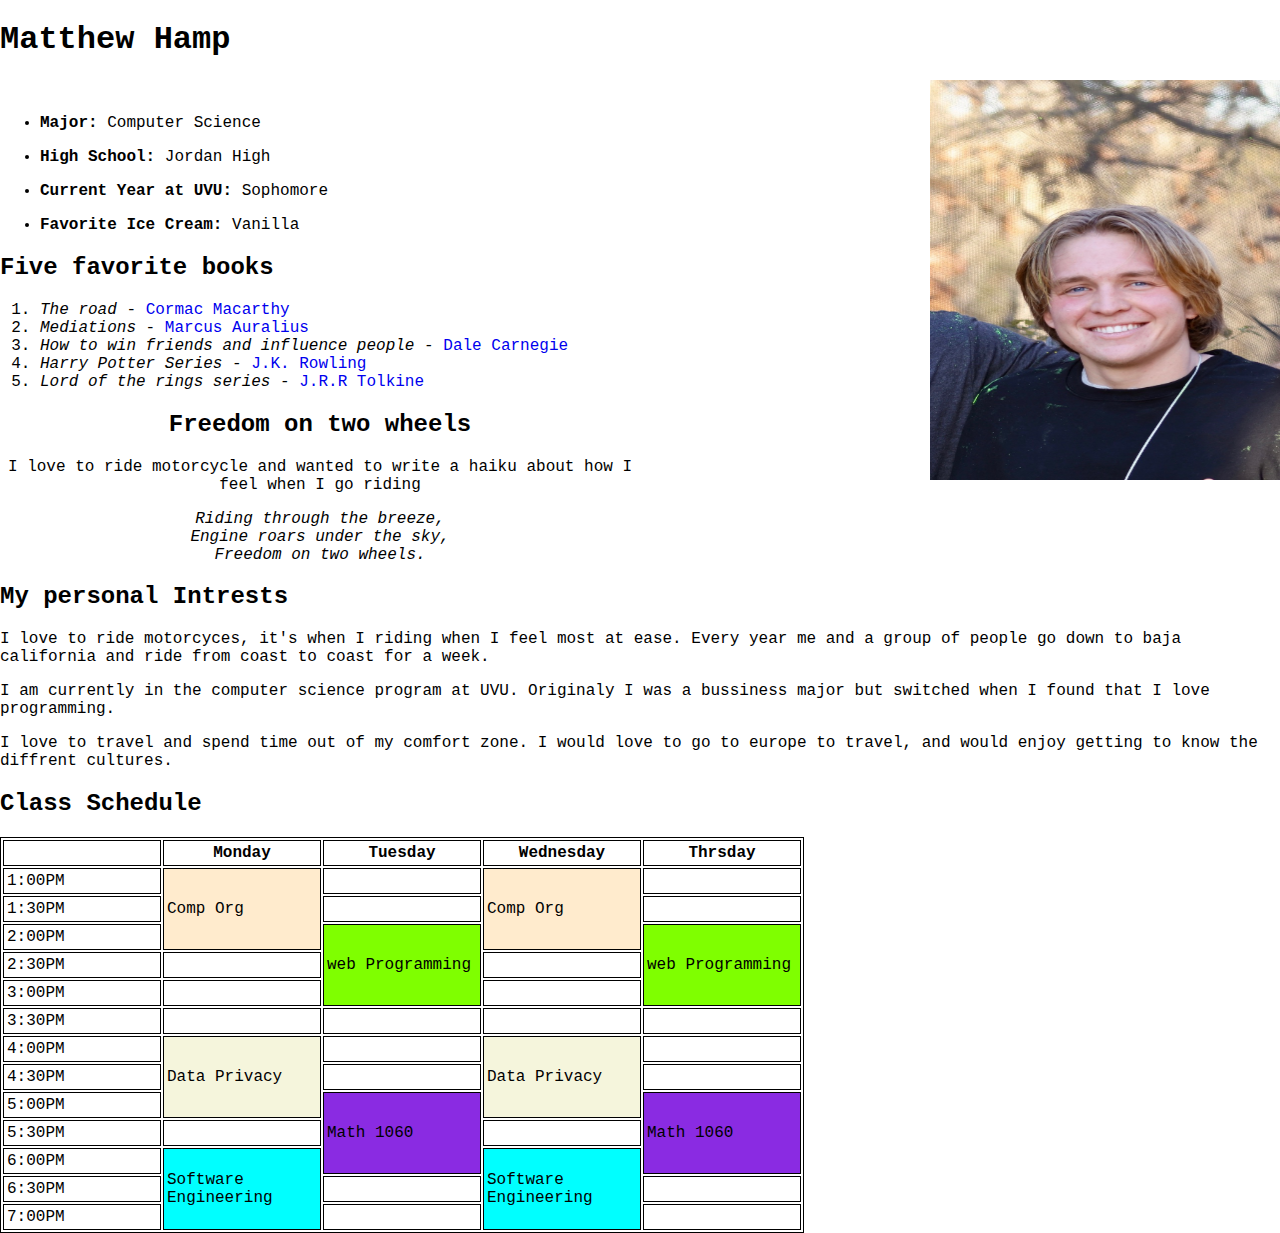
==== aboutMe.html @ 895e29fd "New commit" ====
<!DOCTYPE html>
<html land="en">
  <head>
    <meta charset="UTF-8" />
    <link rel="stylesheet" type="text/css" href="./aboutMe.css" />
    <title>About Me</title>
  </head>

  <body>
    <h1>Matthew Hamp</h1>
    <img src="./myPhoto.jpeg" width="350" height="400" />
    <br />
    <ul>
      <li>
        <p><strong>Major:</strong> Computer Science</p>
      </li>
      <li>
        <p><strong>High School:</strong> Jordan High</p>
      </li>
      <li>
        <p><strong>Current Year at UVU:</strong> Sophomore</p>
      </li>
      <li>
        <p><strong>Favorite Ice Cream:</strong> Vanilla</p>
      </li>
    </ul>

    <h2>Five favorite books</h2>
    <ol>
      <li>
        <em>The road</em> -
        <a href="https://en.wikipedia.org/wiki/Cormac_McCarthy"
          >Cormac Macarthy
        </a>
      </li>
      <li>
        <em>Mediations</em> -
        <a href="https://en.wikipedia.org/wiki/Marcus_Aurelius"
          >Marcus Auralius</a
        >
      </li>
      <li>
        <em>How to win friends and influence people</em> -
        <a href="https://en.wikipedia.org/wiki/Dale_Carnegie">Dale Carnegie</a>
      </li>
      <li>
        <em>Harry Potter Series</em> -
        <a href="https://www.jkrowling.com">J.K. Rowling</a>
      </li>
      <li>
        <em>Lord of the rings series</em> -
        <a href="https://en.wikipedia.org/wiki/J._R._R._Tolkien"
          >J.R.R Tolkine</a
        >
      </li>
    </ol>

    <div class="haiku">
    <h2>Freedom on two wheels</h2>
    <p>I love to ride motorcycle and wanted to write a haiku about how I feel when I go riding</p>
    <p>
      <em>
        Riding through the breeze,<br />
        Engine roars under the sky,<br />
        Freedom on two wheels.<br />
      </em>
    </p>
  </div>

    <h2>My personal Intrests</h2>
    <p>I love to ride motorcyces, it's when I riding when I feel most at ease. Every year me and a group of people go down to baja california and ride from coast to coast for a week.</p>
    <p>I am currently in the computer science program at UVU. Originaly I was a bussiness major but switched when I found that I love programming. </p>
    <p>I love to travel and spend time out of my comfort zone. I would love to go to europe to travel, and would enjoy getting to know the diffrent cultures.</p>

    <h2>Class Schedule</h2>
    <table>
      <tr>
        <th></th>
        <th>Monday</th>
        <th>Tuesday</th>
        <th>Wednesday</th>
        <th>Thrsday</th>
      </tr>
      <tr>
        <td>1:00PM</td>
        <td rowspan="3" class="comp">Comp Org</td>
        <td></td>
        <td rowspan="3" class="comp">Comp Org</td>
        <td></td>
      </tr>
      <tr>
        <td>1:30PM</td>
        <td></td>
        <td></td>
      </tr>
      <tr>
        <td>2:00PM</td>
        <td rowspan="3" class="web">web Programming</td>
        <td rowspan="3" class="web">web Programming</td>

      </tr>
      <tr>
        <td>2:30PM</td>
        <td></td>
        <td></td>
      </tr>
      <tr>
        <td>3:00PM</td>
        <td></td>
        <td></td>
      </tr>
      <tr>
        <td>3:30PM</td>
        <td></td>
        <td></td>
        <td></td>
        <td></td>
      </tr>
      <tr>
        <td>4:00PM</td>
        <td rowspan="3" class="data"> Data Privacy</td>
        <td></td>
        <td rowspan="3" class="data"> Data Privacy</td>
        <td></td>
        
      </tr>
      <tr>
        <td>4:30PM</td>
        <td></td>
        <td></td>
      </tr>
      <tr>
        <td>5:00PM</td>
        <td rowspan="3" class="math">Math 1060</td>
        <td rowspan="3" class="math">Math 1060</td>

      </tr>
      <tr>
        <td>5:30PM</td>
        <td></td>
        <td></td>
      </tr>
      <tr>
        <td>6:00PM</td>
        <td rowspan="3" class="soft">Software Engineering</td>
        <td rowspan="3" class="soft">Software Engineering</td>
      </tr>
      <tr>
        <td>6:30PM</td>
        <td></td>
        <td></td>
      </tr>
      <tr>
        <td>7:00PM</td>
        <td></td>
        <td></td>
      </tr>
    </table>
  </body>
</html>
---- aboutMe.css ----
html, body {
  height: 100%;
  margin: 0;
  padding: 0;
  font-family: 'Courier New', Courier, monospace;
}


table, th, td {
  border: 1px solid black;

}

th, td {
  padding: 3px;
  width: 150px;
}
img{
  float: right;
}
a {
  text-decoration: none;
}

a:hover {
  text-decoration: underline;
}

.haiku{
  width: 50%;
  justify-content: center;
  text-align:center;
}

.soft{
  background-color: aqua;
}

.math {
  background-color: blueviolet;
}

.data {
  background-color: beige;
}

.comp {
  background-color: blanchedalmond;
}

.web {
  background-color:chartreuse;
}
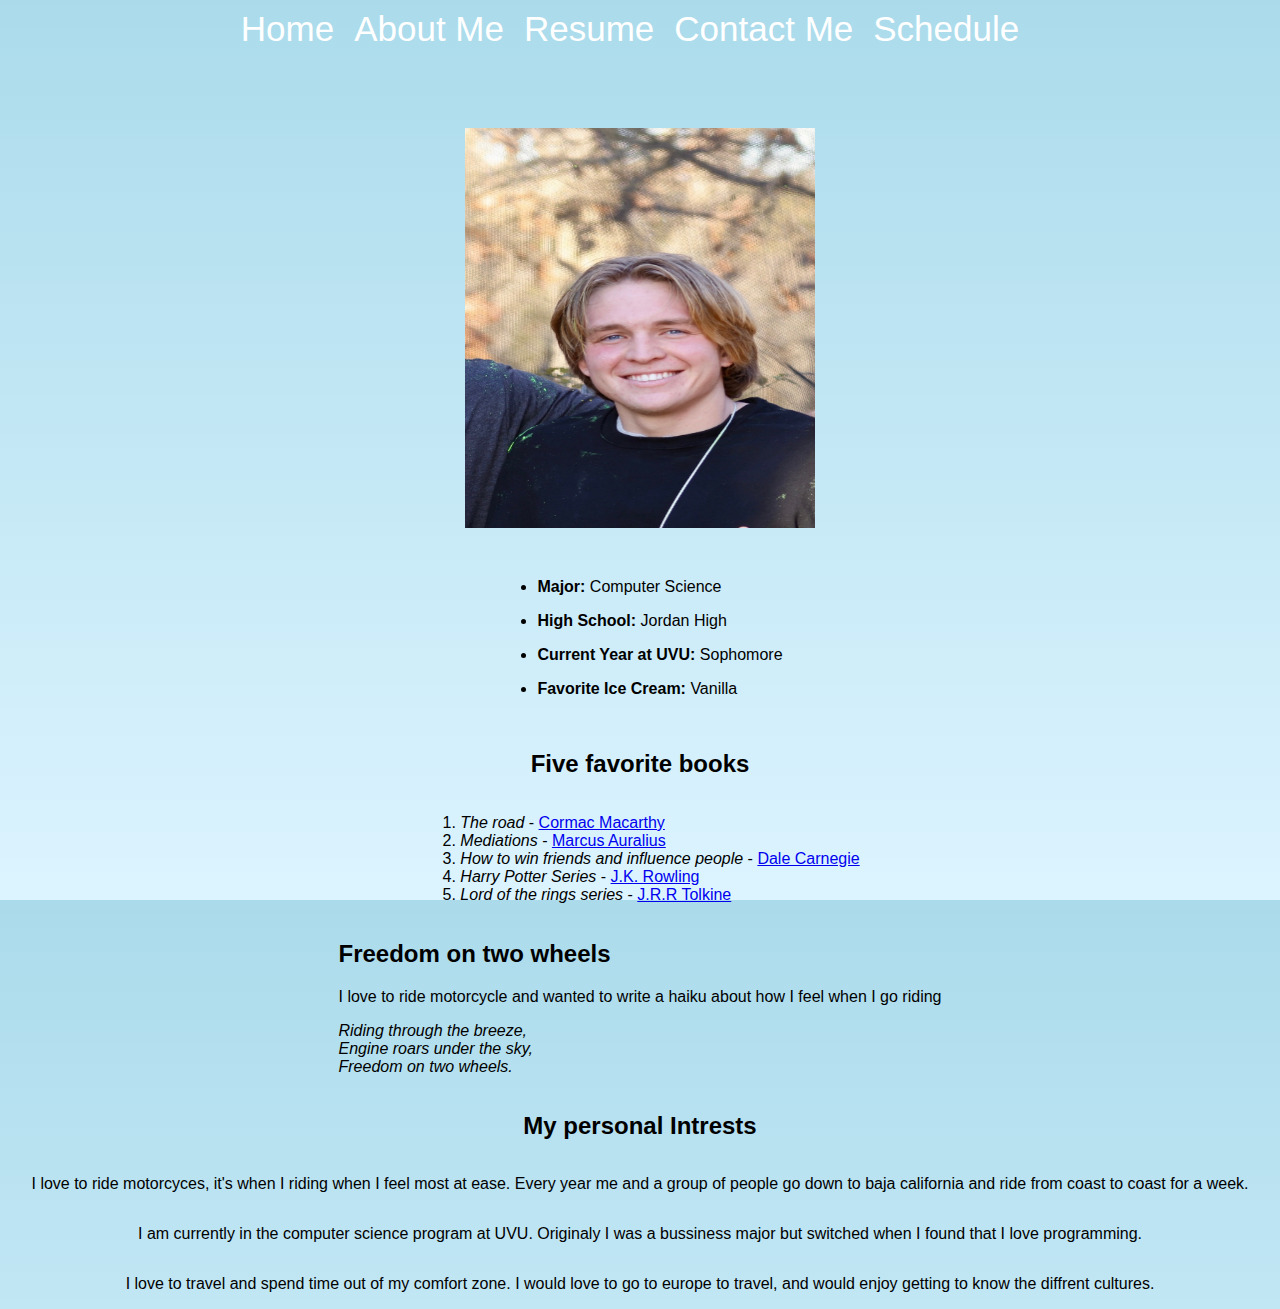
==== commit a50d2ade: "Super changes" ====
--- a/aboutMe.html
+++ b/aboutMe.html
@@ -1,160 +1,89 @@
 <!DOCTYPE html>
-<html land="en">
+<html lang="en">
   <head>
     <meta charset="UTF-8" />
-    <link rel="stylesheet" type="text/css" href="./aboutMe.css" />
-    <title>About Me</title>
+    <link rel="stylesheet" type="text/css" href="/CSS/aboutMe.css" />
+    <title>Schedule</title>
   </head>
 
   <body>
-    <h1>Matthew Hamp</h1>
-    <img src="./myPhoto.jpeg" width="350" height="400" />
-    <br />
-    <ul>
-      <li>
-        <p><strong>Major:</strong> Computer Science</p>
-      </li>
-      <li>
-        <p><strong>High School:</strong> Jordan High</p>
-      </li>
-      <li>
-        <p><strong>Current Year at UVU:</strong> Sophomore</p>
-      </li>
-      <li>
-        <p><strong>Favorite Ice Cream:</strong> Vanilla</p>
-      </li>
-    </ul>
+    <header>
+      <nav>
+        <ul>
+          <li><a href="/index.html">Home</a></li>
+          <li><a href="/aboutMe.html">About Me</a></li>
+          <li><a href="/index.html">Resume</a></li>
+          <li><a href="/index.html">Contact Me</a></li>
+          <li><a href="/schedule.html">Schedule</a></li>
+        </ul>
+      </nav>
 
-    <h2>Five favorite books</h2>
-    <ol>
-      <li>
-        <em>The road</em> -
-        <a href="https://en.wikipedia.org/wiki/Cormac_McCarthy"
-          >Cormac Macarthy
-        </a>
-      </li>
-      <li>
-        <em>Mediations</em> -
-        <a href="https://en.wikipedia.org/wiki/Marcus_Aurelius"
-          >Marcus Auralius</a
-        >
-      </li>
-      <li>
-        <em>How to win friends and influence people</em> -
-        <a href="https://en.wikipedia.org/wiki/Dale_Carnegie">Dale Carnegie</a>
-      </li>
-      <li>
-        <em>Harry Potter Series</em> -
-        <a href="https://www.jkrowling.com">J.K. Rowling</a>
-      </li>
-      <li>
-        <em>Lord of the rings series</em> -
-        <a href="https://en.wikipedia.org/wiki/J._R._R._Tolkien"
-          >J.R.R Tolkine</a
-        >
-      </li>
-    </ol>
-
-    <div class="haiku">
-    <h2>Freedom on two wheels</h2>
-    <p>I love to ride motorcycle and wanted to write a haiku about how I feel when I go riding</p>
-    <p>
-      <em>
-        Riding through the breeze,<br />
-        Engine roars under the sky,<br />
-        Freedom on two wheels.<br />
-      </em>
-    </p>
-  </div>
-
-    <h2>My personal Intrests</h2>
-    <p>I love to ride motorcyces, it's when I riding when I feel most at ease. Every year me and a group of people go down to baja california and ride from coast to coast for a week.</p>
-    <p>I am currently in the computer science program at UVU. Originaly I was a bussiness major but switched when I found that I love programming. </p>
-    <p>I love to travel and spend time out of my comfort zone. I would love to go to europe to travel, and would enjoy getting to know the diffrent cultures.</p>
-
-    <h2>Class Schedule</h2>
-    <table>
-      <tr>
-        <th></th>
-        <th>Monday</th>
-        <th>Tuesday</th>
-        <th>Wednesday</th>
-        <th>Thrsday</th>
-      </tr>
-      <tr>
-        <td>1:00PM</td>
-        <td rowspan="3" class="comp">Comp Org</td>
-        <td></td>
-        <td rowspan="3" class="comp">Comp Org</td>
-        <td></td>
-      </tr>
-      <tr>
-        <td>1:30PM</td>
-        <td></td>
-        <td></td>
-      </tr>
-      <tr>
-        <td>2:00PM</td>
-        <td rowspan="3" class="web">web Programming</td>
-        <td rowspan="3" class="web">web Programming</td>
-
-      </tr>
-      <tr>
-        <td>2:30PM</td>
-        <td></td>
-        <td></td>
-      </tr>
-      <tr>
-        <td>3:00PM</td>
-        <td></td>
-        <td></td>
-      </tr>
-      <tr>
-        <td>3:30PM</td>
-        <td></td>
-        <td></td>
-        <td></td>
-        <td></td>
-      </tr>
-      <tr>
-        <td>4:00PM</td>
-        <td rowspan="3" class="data"> Data Privacy</td>
-        <td></td>
-        <td rowspan="3" class="data"> Data Privacy</td>
-        <td></td>
-        
-      </tr>
-      <tr>
-        <td>4:30PM</td>
-        <td></td>
-        <td></td>
-      </tr>
-      <tr>
-        <td>5:00PM</td>
-        <td rowspan="3" class="math">Math 1060</td>
-        <td rowspan="3" class="math">Math 1060</td>
-
-      </tr>
-      <tr>
-        <td>5:30PM</td>
-        <td></td>
-        <td></td>
-      </tr>
-      <tr>
-        <td>6:00PM</td>
-        <td rowspan="3" class="soft">Software Engineering</td>
-        <td rowspan="3" class="soft">Software Engineering</td>
-      </tr>
-      <tr>
-        <td>6:30PM</td>
-        <td></td>
-        <td></td>
-      </tr>
-      <tr>
-        <td>7:00PM</td>
-        <td></td>
-        <td></td>
-      </tr>
-    </table>
+      <div class="main-div">
+        <img src="./myPhoto.jpeg" width="350" height="400" />
+        <br />
+        <ul>
+          <li>
+            <p><strong>Major:</strong> Computer Science</p>
+          </li>
+          <li>
+            <p><strong>High School:</strong> Jordan High</p>
+          </li>
+          <li>
+            <p><strong>Current Year at UVU:</strong> Sophomore</p>
+          </li>
+          <li>
+            <p><strong>Favorite Ice Cream:</strong> Vanilla</p>
+          </li>
+        </ul>
+    
+        <h2>Five favorite books</h2>
+        <ol>
+          <li>
+            <em>The road</em> -
+            <a href="https://en.wikipedia.org/wiki/Cormac_McCarthy"
+              >Cormac Macarthy
+            </a>
+          </li>
+          <li>
+            <em>Mediations</em> -
+            <a href="https://en.wikipedia.org/wiki/Marcus_Aurelius"
+              >Marcus Auralius</a
+            >
+          </li>
+          <li>
+            <em>How to win friends and influence people</em> -
+            <a href="https://en.wikipedia.org/wiki/Dale_Carnegie">Dale Carnegie</a>
+          </li>
+          <li>
+            <em>Harry Potter Series</em> -
+            <a href="https://www.jkrowling.com">J.K. Rowling</a>
+          </li>
+          <li>
+            <em>Lord of the rings series</em> -
+            <a href="https://en.wikipedia.org/wiki/J._R._R._Tolkien"
+              >J.R.R Tolkine</a
+            >
+          </li>
+        </ol>
+    
+        <div class="haiku">
+        <h2>Freedom on two wheels</h2>
+        <p>I love to ride motorcycle and wanted to write a haiku about how I feel when I go riding</p>
+        <p>
+          <em>
+            Riding through the breeze,<br />
+            Engine roars under the sky,<br />
+            Freedom on two wheels.<br />
+          </em>
+        </p>
+      </div>
+    
+        <h2>My personal Intrests</h2>
+        <p>I love to ride motorcyces, it's when I riding when I feel most at ease. Every year me and a group of people go down to baja california and ride from coast to coast for a week.</p>
+        <p>I am currently in the computer science program at UVU. Originaly I was a bussiness major but switched when I found that I love programming. </p>
+        <p>I love to travel and spend time out of my comfort zone. I would love to go to europe to travel, and would enjoy getting to know the diffrent cultures.</p>
+    
+      </div>
+    </header>
   </body>
-</html>
+</html>--- a/CSS/aboutMe.css
+++ b/CSS/aboutMe.css
@@ -0,0 +1,56 @@
+body {
+  margin: 0;
+  height: 100vh;
+  background: linear-gradient(rgba(171, 219, 235), rgb(220, 244, 255));
+  font-family: Arial, Helvetica, sans-serif;
+}
+
+header {
+  width: 100%; /* Full width */
+  z-index: 1000; /* Ensure header is above other content */
+}
+
+nav {
+  padding: 1vh;
+  display: flex; /* Corrected from 'flexbox' to 'flex' */
+  justify-content: center;
+  /* Ensure nav is visible */
+  animation: fadeInNav 1s ease-in-out 0s forwards; /* Animation for nav */
+}
+.main-div {
+  /* Add top margin if necessary */
+  margin-top: 70px; /* Adjust based on the actual height of your nav */
+  display: flex;
+  justify-content: center; /* Center content horizontally */
+  flex-direction: column; /* Stack children vertically */
+  align-items: center; /* Center children horizontally */
+}
+
+nav ul {
+  list-style: none;
+  margin: 0; 
+  padding: 0; 
+  display: flex;
+  font-size: 25px;
+}
+
+nav ul li {
+  margin-right: 20px;
+}
+
+nav ul li a {
+  color: #ffffff;
+  font-size: 35px;
+  text-decoration: none; /* Remove underline */
+}
+
+nav ul li a:hover {
+  color: rgb(0, 0, 0);
+  text-decoration: none; /* Ensure no underline on hover */
+}
+
+/* Keyframes for nav animation */
+@keyframes fadeInNav {
+  from { opacity: 0; }
+  to { opacity: 1; }
+}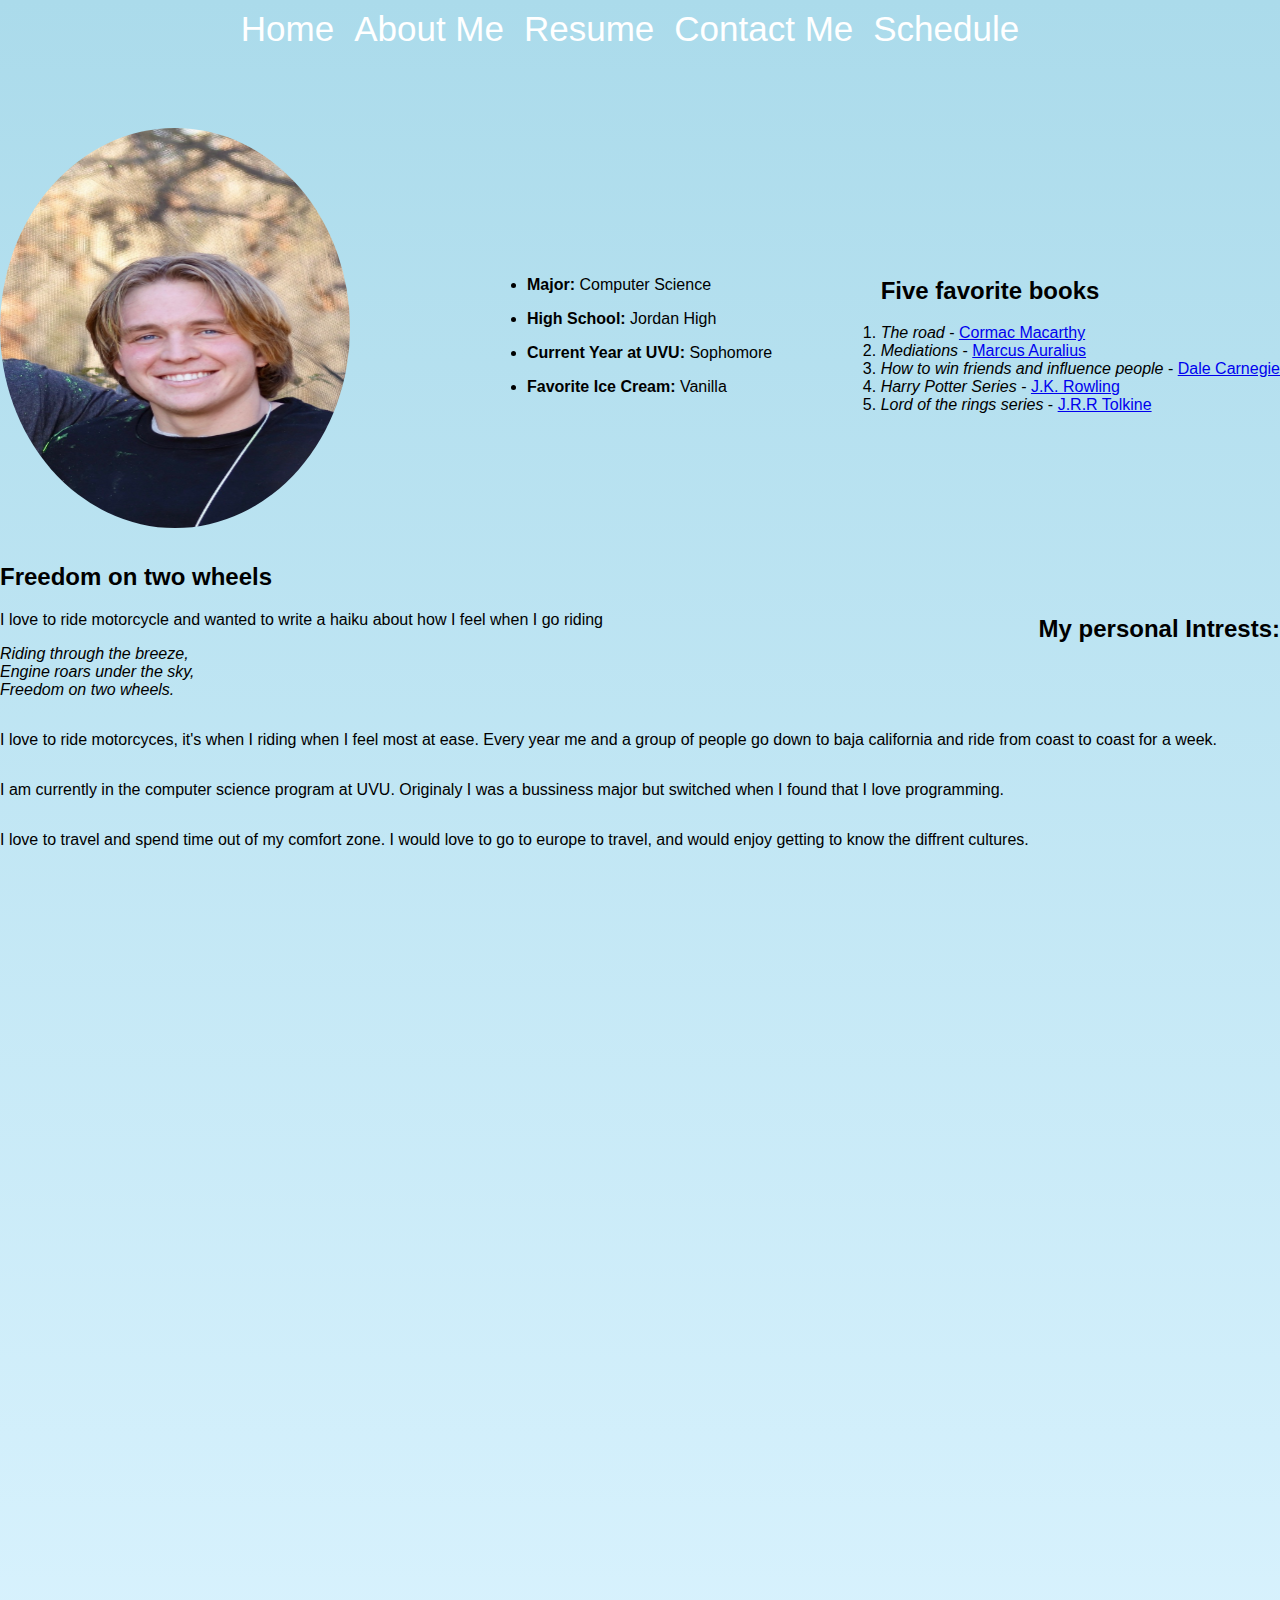
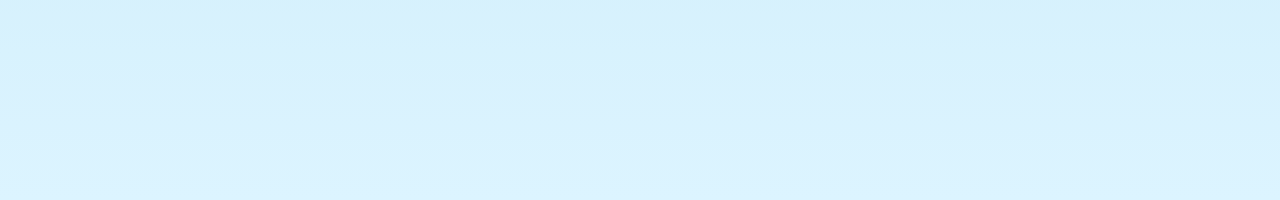
==== commit 9390d75d: "changes the about me html and css" ====
--- a/aboutMe.html
+++ b/aboutMe.html
@@ -36,8 +36,8 @@
           </li>
         </ul>
     
-        <h2>Five favorite books</h2>
         <ol>
+          <h2>Five favorite books</h2>
           <li>
             <em>The road</em> -
             <a href="https://en.wikipedia.org/wiki/Cormac_McCarthy"
@@ -70,7 +70,7 @@
         <h2>Freedom on two wheels</h2>
         <p>I love to ride motorcycle and wanted to write a haiku about how I feel when I go riding</p>
         <p>
-          <em>
+          <em style="text-align:center">
             Riding through the breeze,<br />
             Engine roars under the sky,<br />
             Freedom on two wheels.<br />
@@ -78,7 +78,7 @@
         </p>
       </div>
     
-        <h2>My personal Intrests</h2>
+        <h2>My personal Intrests: </h2>
         <p>I love to ride motorcyces, it's when I riding when I feel most at ease. Every year me and a group of people go down to baja california and ride from coast to coast for a week.</p>
         <p>I am currently in the computer science program at UVU. Originaly I was a bussiness major but switched when I found that I love programming. </p>
         <p>I love to travel and spend time out of my comfort zone. I would love to go to europe to travel, and would enjoy getting to know the diffrent cultures.</p>
--- a/CSS/aboutMe.css
+++ b/CSS/aboutMe.css
@@ -1,6 +1,6 @@
 body {
   margin: 0;
-  height: 100vh;
+  height: 200vh;
   background: linear-gradient(rgba(171, 219, 235), rgb(220, 244, 255));
   font-family: Arial, Helvetica, sans-serif;
 }
@@ -18,12 +18,17 @@
   animation: fadeInNav 1s ease-in-out 0s forwards; /* Animation for nav */
 }
 .main-div {
-  /* Add top margin if necessary */
-  margin-top: 70px; /* Adjust based on the actual height of your nav */
+  margin-top: 70px;
   display: flex;
-  justify-content: center; /* Center content horizontally */
-  flex-direction: column; /* Stack children vertically */
-  align-items: center; /* Center children horizontally */
+  justify-content: space-between;
+  flex-direction: row;
+  align-items: center;
+  flex-wrap: wrap;
+  padding: auto;
+}
+img {
+  border-radius: 50%; /* Circular image */
+  margin-bottom: 15px;
 }
 
 nav ul {
